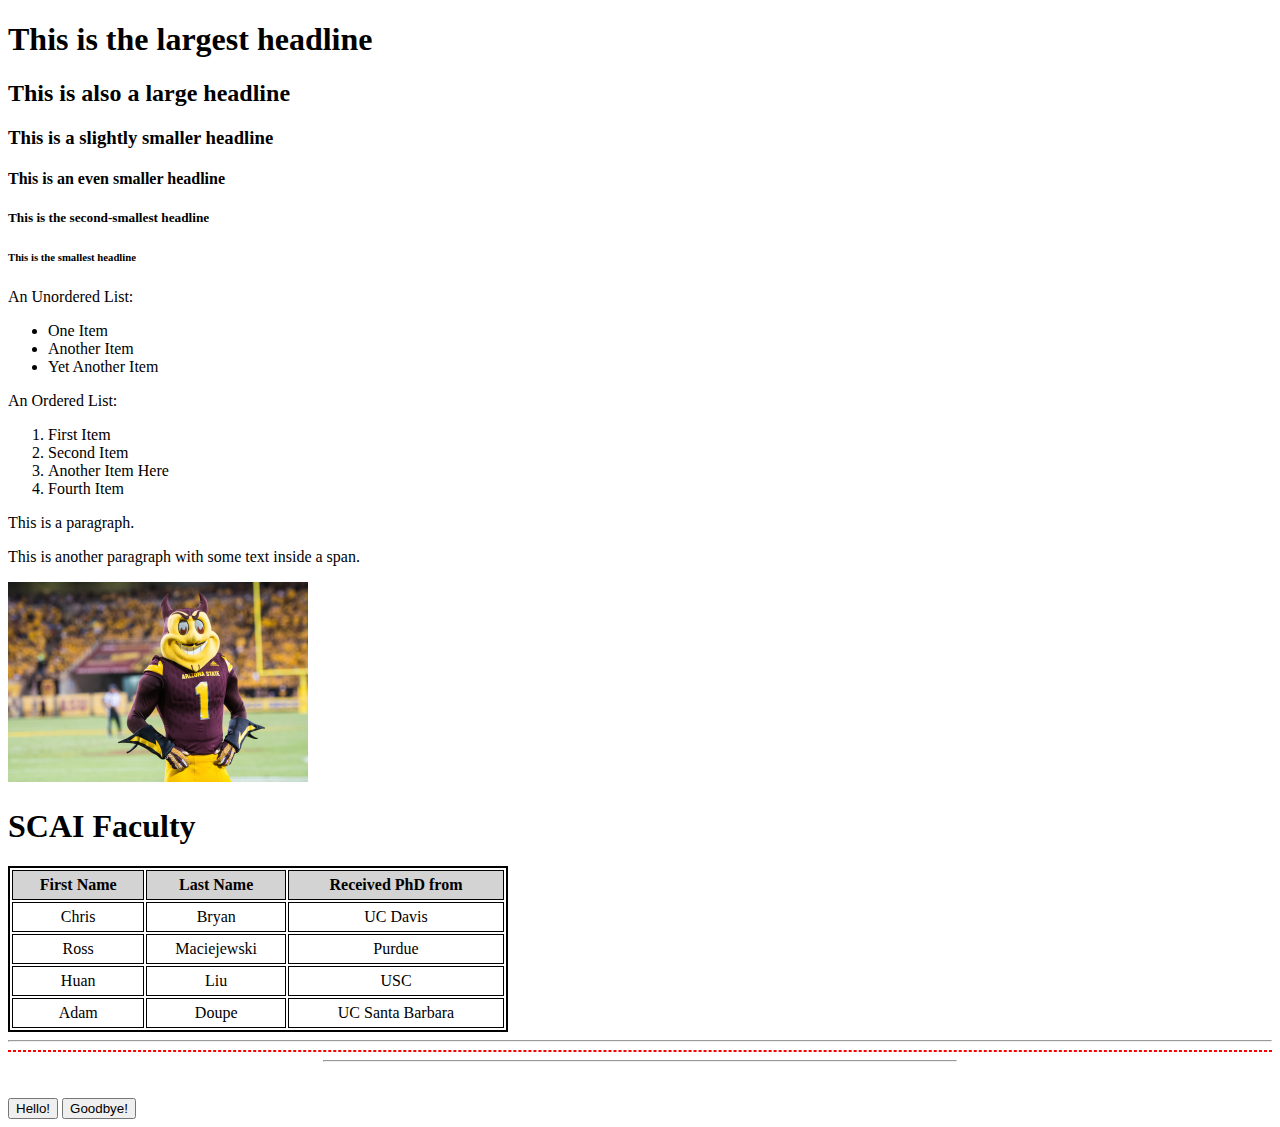
==== 01 - HTML and CSS/index.html @ 338f5ac8 "Adding lecture 01" ====
<!-- The !DOCTYPE declaration is not an HTML tag. It is an "information" to the browser about what document type to expect. For HTML5 (the most recent version of HTML supported by browsers like Chrome, Firefox, Edge, etc.), you can write it like this.
More info: https://www.geeksforgeeks.org/html-doctypes/ 
-->
<!doctype html>
<!-- 
    The html tag indicates the root HTML element. An HTML element is the collection of starting tag (e.g., <html>), all enclosed content, and ending tag (e.g., </html>). Most elements have an opening and closing tag, e.g. <html> and </html>. Most browsers can read tag names as case-insensitive, but the general style is to use lowercase. Tags can also have attributes, which are data fields (sometimes these are required) that help tell the browser how the data should be rendered.
-->
<html>
	<!-- 
        The <head> element container metadata for the page, such as the title, links to CSS style and Javascript scripts.
    -->
    <head>
        <title>CSE 494 demo</title>
        <style>
        	/*  This styling in used for the table example below. */
            table {
                border: 2px solid black;
                /* border-collapse: collapse; */ 
                width: 500px;
                    /* Try uncommenting the above lines and see how the table styling changes. You can also use a percent, like 50% or 75%, instead of a pixel number. */
            }
            th, td {
                border: 1px solid black;
                padding: 5px;
                text-align: center;
            }
            th {
                background-color: lightgray;
            }
        </style>
    </head>
    <body>
        
        <!-- Examples of Headers
                Headers are generally used for introductory content, such as titles.
        -->
		<h1>This is the largest headline</h1>
		<h2>This is also a large headline</h2>
		<h3>This is a slightly smaller headline</h3>
		<h4>This is an even smaller headline</h4>
		<h5>This is the second-smallest headline</h5>
		<h6>This is the smallest headline</h6>

        <!-- Examples of lists -->
        An Unordered List:
        <ul>
            <li>One Item</li>
            <li>Another Item</li>
            <li>Yet Another Item</li>
        </ul>
        An Ordered List:
        <ol>
            <li>First Item</li>
            <li>Second Item</li>
            <li>Another Item Here</li>
            <li>Fourth Item</li>
        </ol>

        <!-- Paragraph elements contain sections of text. Browsers usually render <p> elements with a single blank line before and after. -->
        <p>
            This is a paragraph.
        </p>
        <!-- The HTML <span> element is a generic inline container for phrasing content, which does not inherently represent anything. You might notice the text looks the same in the brower. You can use spans for styling purposes with CSS (tagging them using the class or id attributes). -->
        <p>
            This is another paragraph with <span>some text inside a span</span>.
        </p> 

        <!-- Examples of images 
                Try uncommenting the the different images and playing around with how to size them. If you want them to not be on the same line, add a <br/> tag (line break element).
        -->
        <!-- <img src="sparky.jpg" alt="Sparky"> -->
        <img src="sparky.jpg" alt="Sparky" width="300">
        <!-- <img src="sparky.jpg" alt="Sparky" width="300" height="500"> -->
        <!-- <img src="sparky.jpg" alt="Sparky" width="50%"> -->
        <!-- <img src="sparky.jpg" alt="Sparky" style="max-width:300px" width="50%"> -->
        
        <!-- Here is an example of a table. Try commenting out the CSS above and see what happens. -->
        <h1>SCAI Faculty</h1>
        <table>
            <tr>
                <th>First Name</th>
                <th>Last Name</th>
                <th>Received PhD from</th>
            </tr>
            <tr>
                <td>Chris</td>
                <td>Bryan</td>
                <td>UC Davis</td>
            </tr>
            <tr>
                <td>Ross</td>
                <td>Maciejewski</td>
                <td>Purdue</td>
            </tr>
            <tr>
                <td>Huan</td>
                <td>Liu</td>
                <td>USC</td>
            </tr>
            <tr>
                <td>Adam</td>
                <td>Doupe</td>
                <td>UC Santa Barbara</td>
            </tr>
        </table>

        <!-- Horizontal rows 
                This tag adds a horizontal row to your page.
        -->
        <hr/>
        <!-- You can also use CSS styling to update hr tags. -->
        <hr style="border:1px dashed red"/> 
        <hr style="width:50%; margin:auto"/>

        <!-- 
            The Document Object Model
        
            A Web page is a document. This document can be either displayed in the browser window or as the HTML source. But it is the same data in both cases. The Document Object Model (DOM) represents the web page as a tree data structure, and allows the HTML to be manipulated via CSS and Javascript.

            Here's a couple of resources for learning more about the DOM:
                https://developer.mozilla.org/en-US/docs/Web/API/Document_Object_Model/Introduction

                https://www.youtube.com/watch?v=tSv2KIF7uE4 

            You should get used to using DevTools, especially the page inspector and web console. The Javascript debugger is also a nice tool, though we won't specifically cover it in CSE 494.
                Chrome: https://developers.google.com/web/tools/chrome-devtools
                Firefox: https://developer.mozilla.org/en-US/docs/Tools
            DevTools will make debugging your homework and project code much easier and faster by allowing you to see and trace what happens in the DOM.
        -->

        <!--
            We'll get into Javascript soon, but here are some examples of embedding it directly into a webpage using a <script> element.

            If you place the <script> tag in the <head> element, it will run as soon as the page is loaded. If you are referencing elemnts in your page (that haven't yet been parsed/rendered, this is a bad idea. However, you can also have Jacascript run in response to events: https://www.w3schools.com/js/js_events.asp                
                
            Below, it's an "onclick" event. Other events include onmouseover, onload, and onkeydown. Try changing the onclick to one of those.
        -->
        <br/>
        <br/>
        <button onclick="hello();">Hello!</button>
        <script>
            function hello() {
                alert('Well, hello there!!');
            }
        </script>
        <!--
            Javascript can also be factored out of the HTML entirely. Here's an example of that approach.
        -->
        <button id="goodbyeButton">Goodbye!</button>
        <script>
            document.addEventListener('DOMContentLoaded', function() {
                document.querySelector('#goodbyeButton').onclick = goodbye;
            });
            function goodbye() {
                alert('Goodbye, old friend...');
            }
        </script>
    </body>
</htmL>
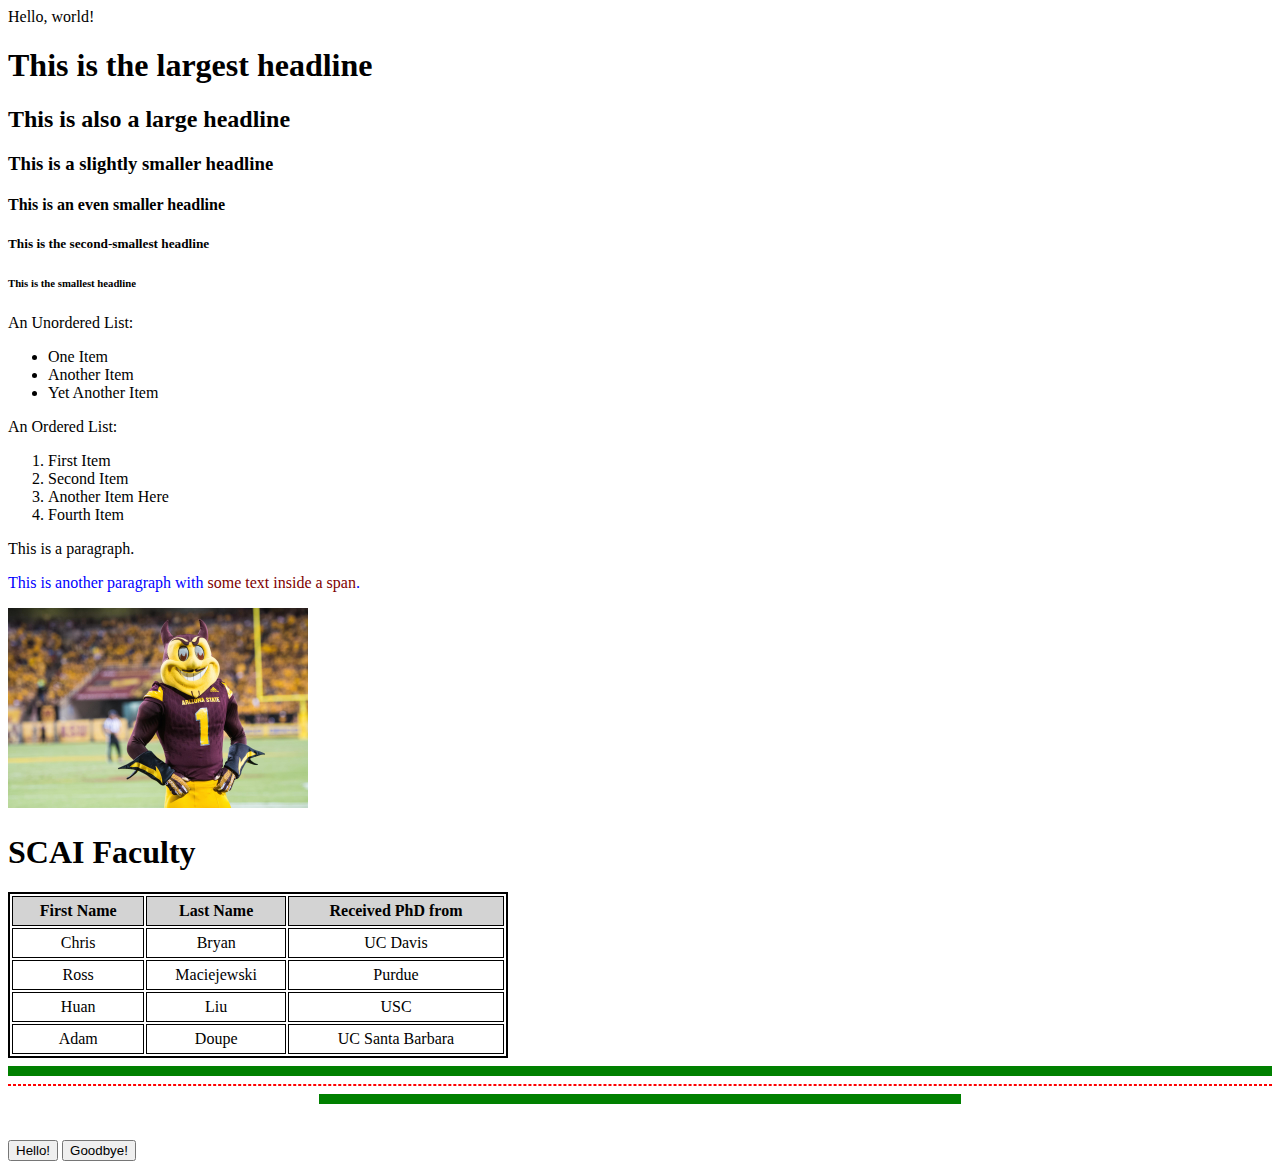
==== commit 99321372: "Adding lecture 02" ====
--- a/01 - HTML and CSS/index.html
+++ b/01 - HTML and CSS/index.html
@@ -1,23 +1,12 @@
-<!-- The !DOCTYPE declaration is not an HTML tag. It is an "information" to the browser about what document type to expect. For HTML5 (the most recent version of HTML supported by browsers like Chrome, Firefox, Edge, etc.), you can write it like this.
-More info: https://www.geeksforgeeks.org/html-doctypes/ 
--->
-<!doctype html>
-<!-- 
-    The html tag indicates the root HTML element. An HTML element is the collection of starting tag (e.g., <html>), all enclosed content, and ending tag (e.g., </html>). Most elements have an opening and closing tag, e.g. <html> and </html>. Most browsers can read tag names as case-insensitive, but the general style is to use lowercase. Tags can also have attributes, which are data fields (sometimes these are required) that help tell the browser how the data should be rendered.
--->
+<!DOCTYPE html>
 <html>
-	<!-- 
-        The <head> element container metadata for the page, such as the title, links to CSS style and Javascript scripts.
-    -->
     <head>
-        <title>CSE 494 demo</title>
+        <title>Welcome to CSE 494!</title>
         <style>
-        	/*  This styling in used for the table example below. */
             table {
                 border: 2px solid black;
                 /* border-collapse: collapse; */ 
                 width: 500px;
-                    /* Try uncommenting the above lines and see how the table styling changes. You can also use a percent, like 50% or 75%, instead of a pixel number. */
             }
             th, td {
                 border: 1px solid black;
@@ -27,21 +16,21 @@
             th {
                 background-color: lightgray;
             }
+            hr {
+                border:5px solid green;
+            }
         </style>
     </head>
     <body>
-        
-        <!-- Examples of Headers
-                Headers are generally used for introductory content, such as titles.
-        -->
-		<h1>This is the largest headline</h1>
+        Hello, world!
+
+        <h1>This is the largest headline</h1>
 		<h2>This is also a large headline</h2>
 		<h3>This is a slightly smaller headline</h3>
 		<h4>This is an even smaller headline</h4>
 		<h5>This is the second-smallest headline</h5>
 		<h6>This is the smallest headline</h6>
 
-        <!-- Examples of lists -->
         An Unordered List:
         <ul>
             <li>One Item</li>
@@ -56,25 +45,19 @@
             <li>Fourth Item</li>
         </ol>
 
-        <!-- Paragraph elements contain sections of text. Browsers usually render <p> elements with a single blank line before and after. -->
         <p>
             This is a paragraph.
         </p>
-        <!-- The HTML <span> element is a generic inline container for phrasing content, which does not inherently represent anything. You might notice the text looks the same in the brower. You can use spans for styling purposes with CSS (tagging them using the class or id attributes). -->
-        <p>
-            This is another paragraph with <span>some text inside a span</span>.
+        <p style='color:blue'>
+            This is another paragraph with <span style='color:maroon'>some text inside a span</span>.
         </p> 
 
-        <!-- Examples of images 
-                Try uncommenting the the different images and playing around with how to size them. If you want them to not be on the same line, add a <br/> tag (line break element).
-        -->
         <!-- <img src="sparky.jpg" alt="Sparky"> -->
-        <img src="sparky.jpg" alt="Sparky" width="300">
+        <!-- <img src="sparky.jpg" alt="Sparky" width="300"> -->
         <!-- <img src="sparky.jpg" alt="Sparky" width="300" height="500"> -->
         <!-- <img src="sparky.jpg" alt="Sparky" width="50%"> -->
-        <!-- <img src="sparky.jpg" alt="Sparky" style="max-width:300px" width="50%"> -->
-        
-        <!-- Here is an example of a table. Try commenting out the CSS above and see what happens. -->
+        <img src="sparky.jpg" alt="Sparky" style="max-width:300px" width="50%">
+
         <h1>SCAI Faculty</h1>
         <table>
             <tr>
@@ -104,37 +87,11 @@
             </tr>
         </table>
 
-        <!-- Horizontal rows 
-                This tag adds a horizontal row to your page.
-        -->
         <hr/>
         <!-- You can also use CSS styling to update hr tags. -->
         <hr style="border:1px dashed red"/> 
         <hr style="width:50%; margin:auto"/>
 
-        <!-- 
-            The Document Object Model
-        
-            A Web page is a document. This document can be either displayed in the browser window or as the HTML source. But it is the same data in both cases. The Document Object Model (DOM) represents the web page as a tree data structure, and allows the HTML to be manipulated via CSS and Javascript.
-
-            Here's a couple of resources for learning more about the DOM:
-                https://developer.mozilla.org/en-US/docs/Web/API/Document_Object_Model/Introduction
-
-                https://www.youtube.com/watch?v=tSv2KIF7uE4 
-
-            You should get used to using DevTools, especially the page inspector and web console. The Javascript debugger is also a nice tool, though we won't specifically cover it in CSE 494.
-                Chrome: https://developers.google.com/web/tools/chrome-devtools
-                Firefox: https://developer.mozilla.org/en-US/docs/Tools
-            DevTools will make debugging your homework and project code much easier and faster by allowing you to see and trace what happens in the DOM.
-        -->
-
-        <!--
-            We'll get into Javascript soon, but here are some examples of embedding it directly into a webpage using a <script> element.
-
-            If you place the <script> tag in the <head> element, it will run as soon as the page is loaded. If you are referencing elemnts in your page (that haven't yet been parsed/rendered, this is a bad idea. However, you can also have Jacascript run in response to events: https://www.w3schools.com/js/js_events.asp                
-                
-            Below, it's an "onclick" event. Other events include onmouseover, onload, and onkeydown. Try changing the onclick to one of those.
-        -->
         <br/>
         <br/>
         <button onclick="hello();">Hello!</button>
@@ -156,4 +113,4 @@
             }
         </script>
     </body>
-</htmL>
+</html>
